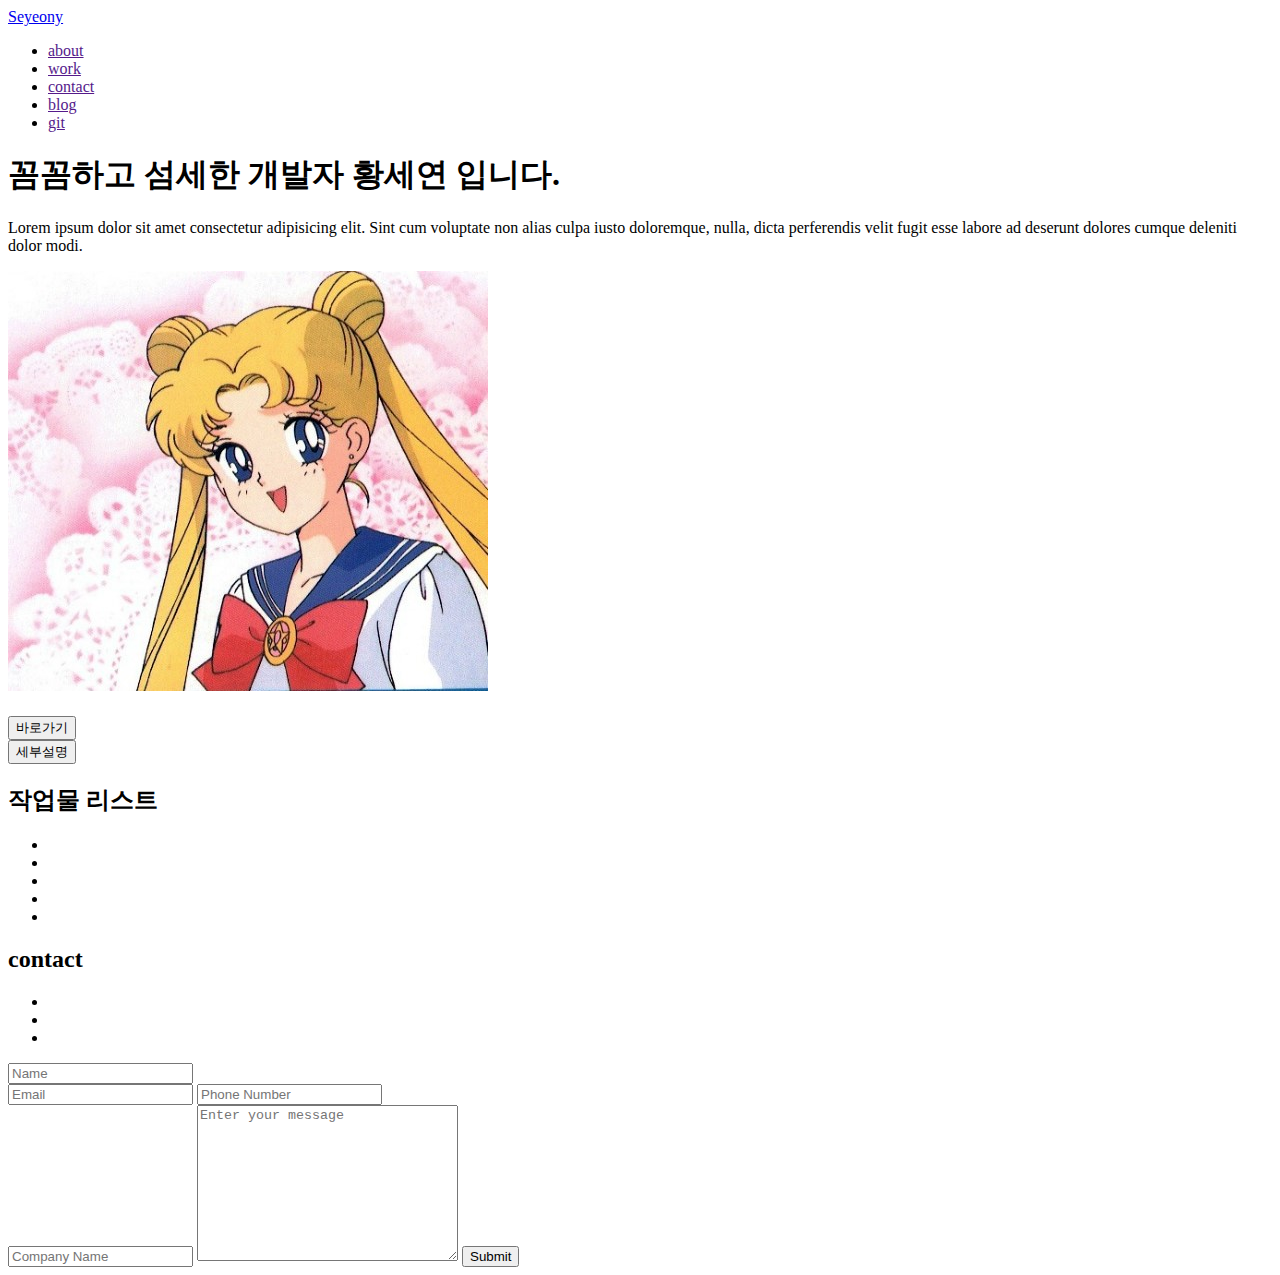
==== index.html @ dfcd67ed "first day" ====
<!DOCTYPE html>
<html lang="en">
<head>
    <meta charset="UTF-8">
    <meta http-equiv="X-UA-Compatible" content="IE=edge">
    <meta name="viewport" content="width=device-width, initial-scale=1.0">
    <title>Document</title>
</head>
<body>
    <header>
        <div class="logo"><a href="/">Seyeony</a></div>
        <nav>
            <div class="nav-content">
                <ul>
                    <li><a href="">about</a></li>                    
                    <li><a href="">work</a></li>                    
                    <li><a href="">contact</a></li>                    
                    <li><a href="">blog</a></li>                    
                    <li><a href="">git</a></li>                    
                </ul>
            </div>
        </nav>
    </header>
    <section id="main"> 
        <div class="">
            <h1>꼼꼼하고 섬세한 개발자 황세연 입니다.</h1>
            <p>
                Lorem ipsum dolor sit amet consectetur adipisicing elit. Sint cum voluptate non alias culpa iusto doloremque, nulla, dicta perferendis velit fugit esse labore ad deserunt dolores cumque deleniti dolor modi.
            </p>
        </div>
        <div>
            <img src="./img/Sera.jpg" alt="">
        </div>
    </section>
    <section>
        <div>
            <div></div>
            <div>
                <h1></h1>
                <div><button>바로가기</button></div>
                <div><button>세부설명</button></div>
                <div></div>
            </div>
        </div>
        <div>
            <h2>작업물 리스트</h2>
            <ul>
                <li><a href=""></a></li>
                <li><a href=""></a></li>
                <li><a href=""></a></li>
                <li><a href=""></a></li>
                <li><a href=""></a></li>
            </ul>
        </div>

    </section>

    <section>

        <div>
            <h2>contact</h2>
        </div>
        <div class="left-icons">
            <ul>
                <li></li>
                <li></li>
                <li></li>
            </ul>
        </div>
        <form action="">
            <input type="text" placeholder="Name">
            <div>
                <input type="text" placeholder="Email">
                <input type="text" placeholder="Phone Number">
            </div>
            <input type="text" placeholder="Company Name">
            <textarea name="message" id="" cols="30" rows="10" placeholder="Enter your message"></textarea>
            <button type="submit">Submit</button>

        </form>
    
    </section>

    <footer></footer>
    <script></script>
</body>
</html>
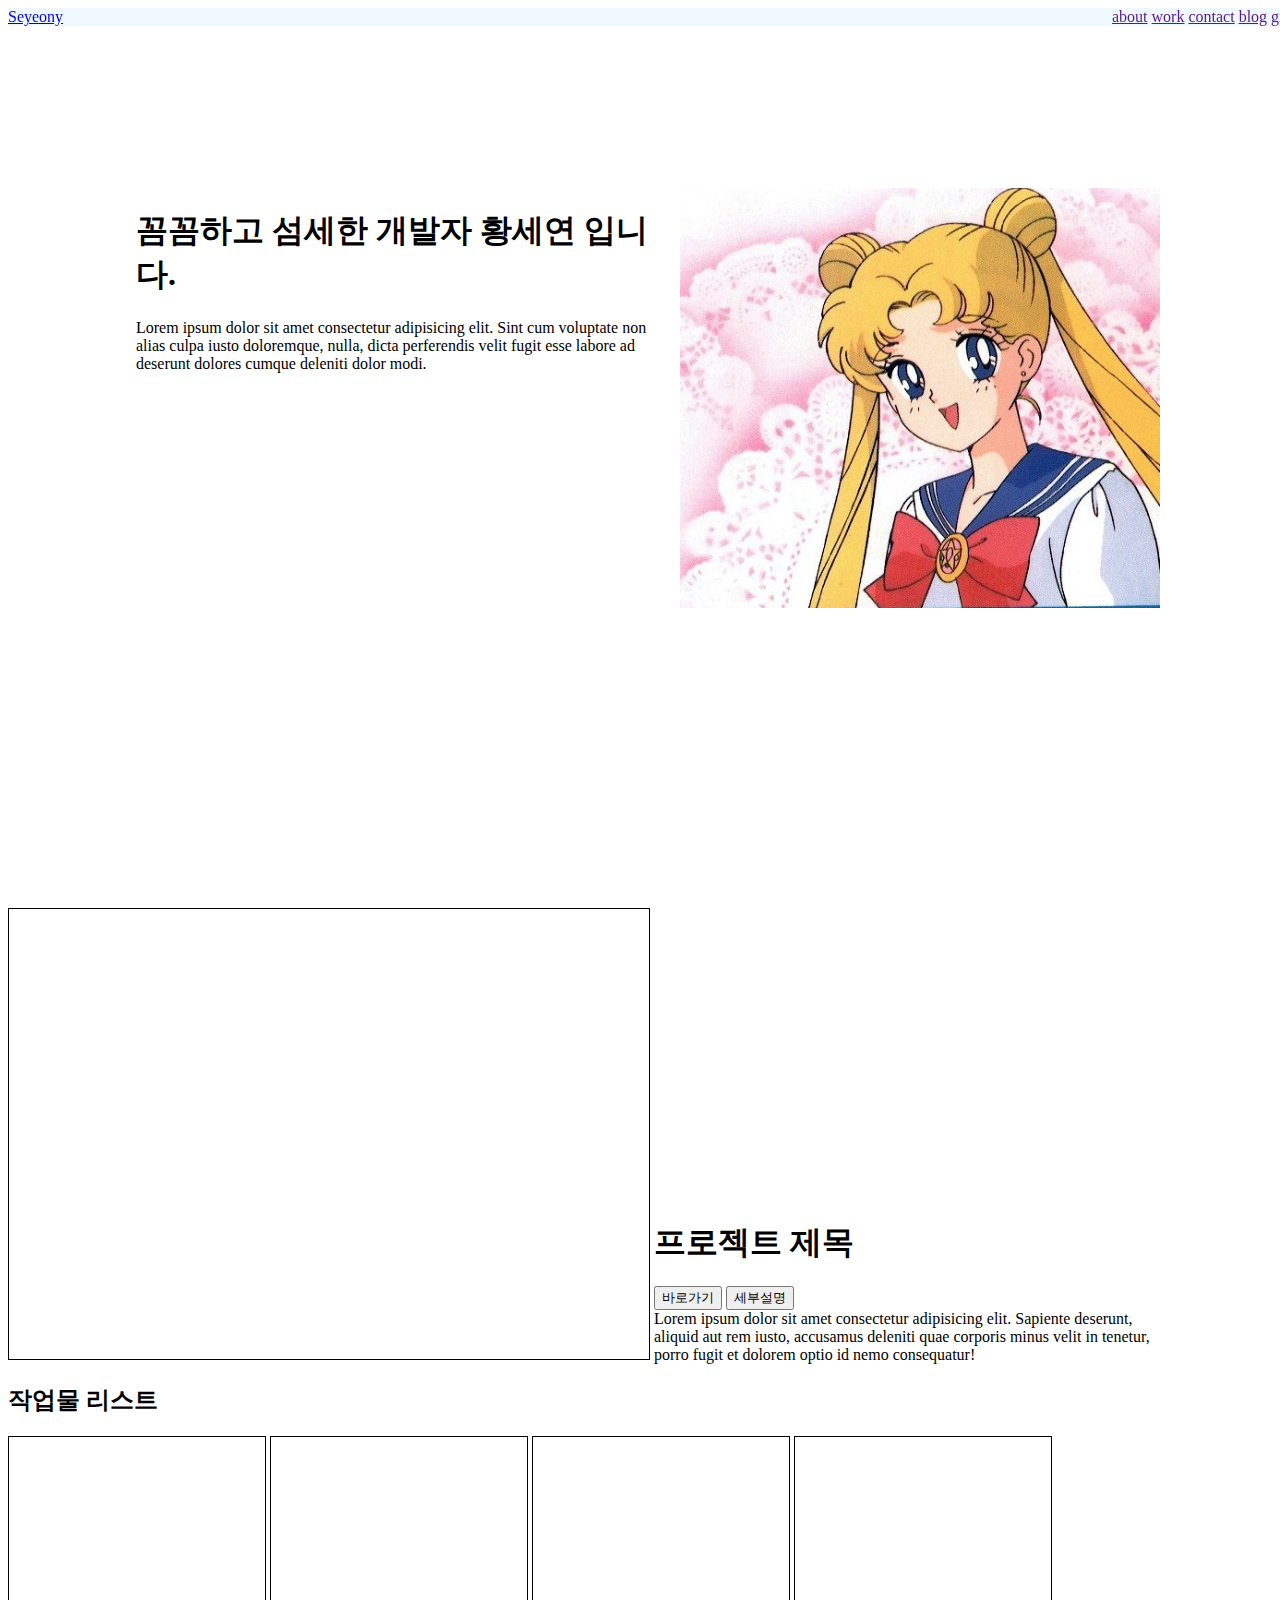
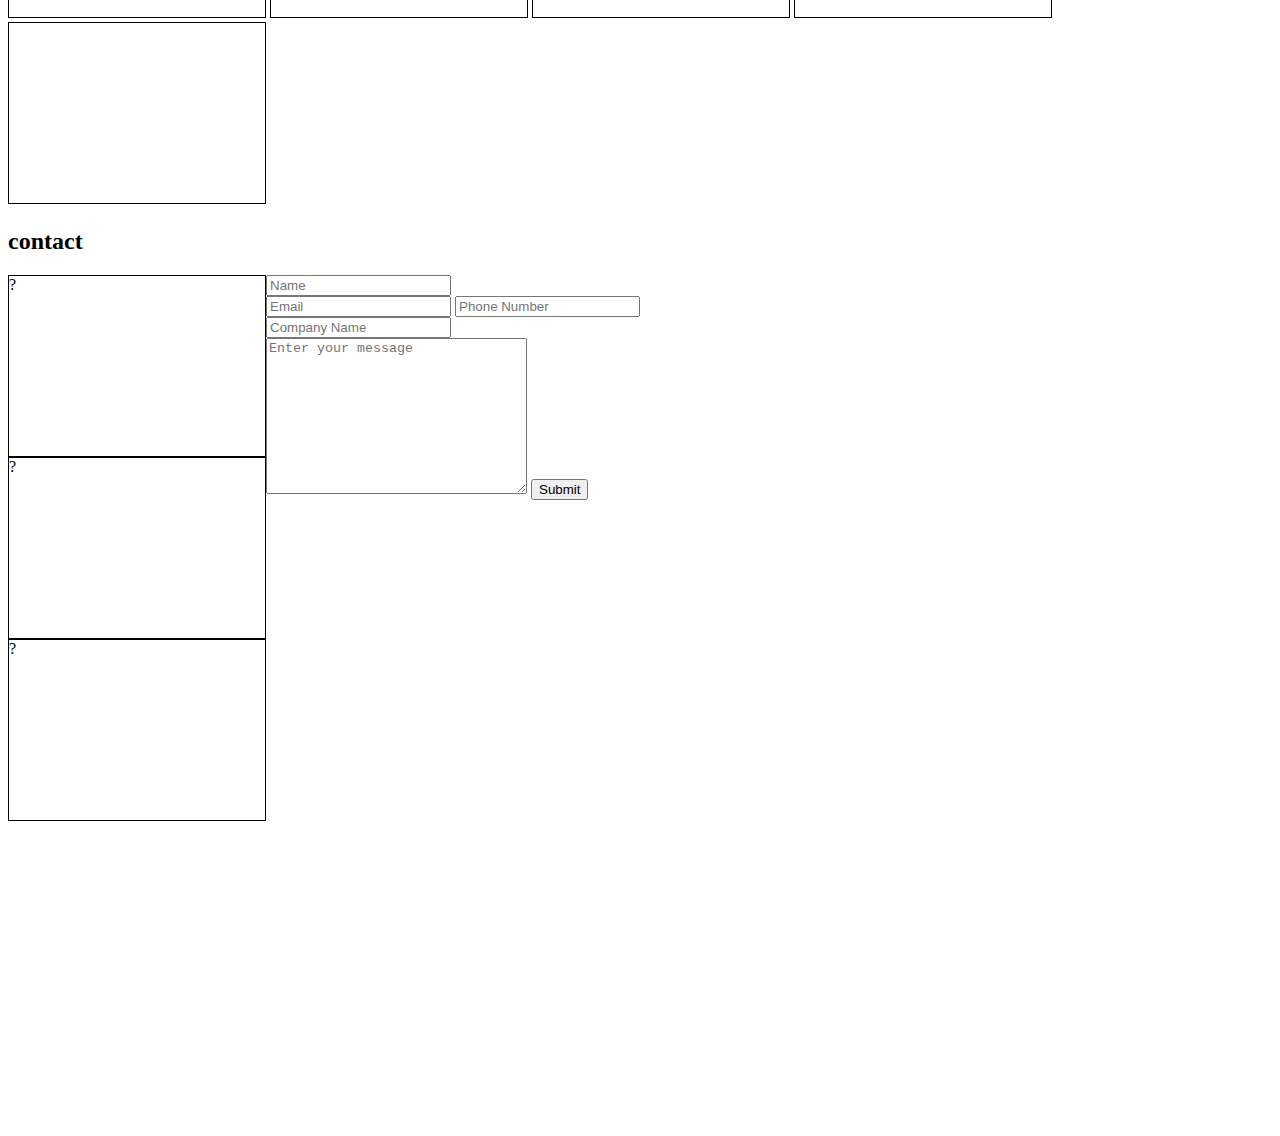
==== commit 65e05004: "FIRST COMMIT" ====
--- a/index.html
+++ b/index.html
@@ -5,12 +5,12 @@
     <meta http-equiv="X-UA-Compatible" content="IE=edge">
     <meta name="viewport" content="width=device-width, initial-scale=1.0">
     <title>Document</title>
+    <link rel="stylesheet" href="style.css">
 </head>
 <body>
     <header>
         <div class="logo"><a href="/">Seyeony</a></div>
         <nav>
-            <div class="nav-content">
                 <ul>
                     <li><a href="">about</a></li>                    
                     <li><a href="">work</a></li>                    
@@ -18,31 +18,32 @@
                     <li><a href="">blog</a></li>                    
                     <li><a href="">git</a></li>                    
                 </ul>
-            </div>
         </nav>
     </header>
     <section id="main"> 
-        <div class="">
+        <div class="main_contents">
+        <div class="intro">
             <h1>꼼꼼하고 섬세한 개발자 황세연 입니다.</h1>
             <p>
                 Lorem ipsum dolor sit amet consectetur adipisicing elit. Sint cum voluptate non alias culpa iusto doloremque, nulla, dicta perferendis velit fugit esse labore ad deserunt dolores cumque deleniti dolor modi.
             </p>
         </div>
-        <div>
+        <div class="myPhoto">
             <img src="./img/Sera.jpg" alt="">
         </div>
+    </div>
     </section>
     <section>
         <div>
-            <div></div>
-            <div>
-                <h1></h1>
+        <div class="work_img"></div>
+            <div class="work_desc">
+                <h1>프로젝트 제목</h1>
                 <div><button>바로가기</button></div>
                 <div><button>세부설명</button></div>
-                <div></div>
+                <div>Lorem ipsum dolor sit amet consectetur adipisicing elit. Sapiente deserunt, aliquid aut rem iusto, accusamus deleniti quae corporis minus velit in tenetur, porro fugit et dolorem optio id nemo consequatur!</div>
             </div>
         </div>
-        <div>
+        <div class="work_list">
             <h2>작업물 리스트</h2>
             <ul>
                 <li><a href=""></a></li>
@@ -56,15 +57,15 @@
     </section>
 
     <section>
-
+<div class="contact_wrapper">
         <div>
             <h2>contact</h2>
         </div>
-        <div class="left-icons">
+        <div class="left_icons">
             <ul>
-                <li></li>
-                <li></li>
-                <li></li>
+                <li>?</li>
+                <li>?</li>
+                <li>?</li>
             </ul>
         </div>
         <form action="">
@@ -73,15 +74,68 @@
                 <input type="text" placeholder="Email">
                 <input type="text" placeholder="Phone Number">
             </div>
-            <input type="text" placeholder="Company Name">
+            <input type="text" placeholder="Company Name"><br>
             <textarea name="message" id="" cols="30" rows="10" placeholder="Enter your message"></textarea>
             <button type="submit">Submit</button>
 
         </form>
-    
+    </div>
     </section>
 
     <footer></footer>
-    <script></script>
+    <script type="text/javascript">
+
+// VARIABLES
+
+var ticking=false;
+var scrollSensitivitySetting=30;
+var slideDurationSetting=600;
+var currentSlideNumber=0;
+var totalSlideNumber=document.getElementsByTagName('section').length;
+
+// DETERMINE DELTA/SCROLL DIRECTION
+
+function parallaxScroll(event){
+    delta=event.wheelDelta;
+
+    if(ticking !=true){
+        if(delta<= -scrollSensitivitySetting){
+            //down scrol
+            ticking=true;
+            if (currentSlideNumber !== totalSlideNumber -1){
+                currentSlideNumber++;
+                nextItem();
+            }
+            slideDurationTimeOut(slideDurationSetting);        
+        }
+        if(delta>=scrollSensitivitySetting){
+            // UP SCROLL
+            ticking=true;
+            if(currentSlideNumber){
+                currentSlideNumber--;
+            }
+            previousItem();
+            slideDurationTimeOut(slideDurationSetting);
+        }
+    }
+}
+
+// SET TIMEOUT TO TEMPORARILY "LOCK" SLIDES
+
+function slideDurationTimeOut(slideDuration){
+setTimeout(function(){
+    ticking=false;
+},slideDuration);
+}
+
+
+function nextItem(){
+
+}
+
+function previousItem(){
+
+}
+    </script>
 </body>
 </html>--- a/style.css
+++ b/style.css
@@ -0,0 +1,75 @@
+header{
+    background-color: aliceblue;
+    position:fixed;
+    width: 100vw;
+
+}
+ul li, ul,.logo,nav {
+    display: inline-block;
+}
+nav{
+    float:right;
+}
+ul,li {margin:0; padding:0;}
+
+section{
+    width: 100vw;
+    height:100vh;
+}
+
+
+
+.intro{
+    display: inline-block;
+    width:40vw;
+}
+.myPhoto{
+    float:right
+}
+.main_contents{
+    width:80vw;
+margin:auto;
+padding-top: 20vh;
+}
+
+
+
+.work_img{
+    width: 50vw;
+    height: 50vh;
+    border: 1px solid black;
+    /* background-image: url("./img/tarot_web.jpeg"); */
+    background-size: 100%;
+    display: inline-block;
+}
+
+.work_desc{
+    width: 40vw;
+    display: inline-block;
+}
+.work_desc div, button{
+    display: inline-block;
+}
+
+.work_list ul li{
+    width: 20vw;
+    height: 20vh;
+    border: 1px solid black;
+}
+
+.left_icons ul li{
+    width: 20vw;
+    height: 20vh;
+    border: 1px solid black;
+    display: block;
+}
+.left_icons {
+    float: left;
+}
+form{
+    width: 50vw;
+    height: 50vh;
+}
+.contact_wrapper{
+    margin:auto;
+}